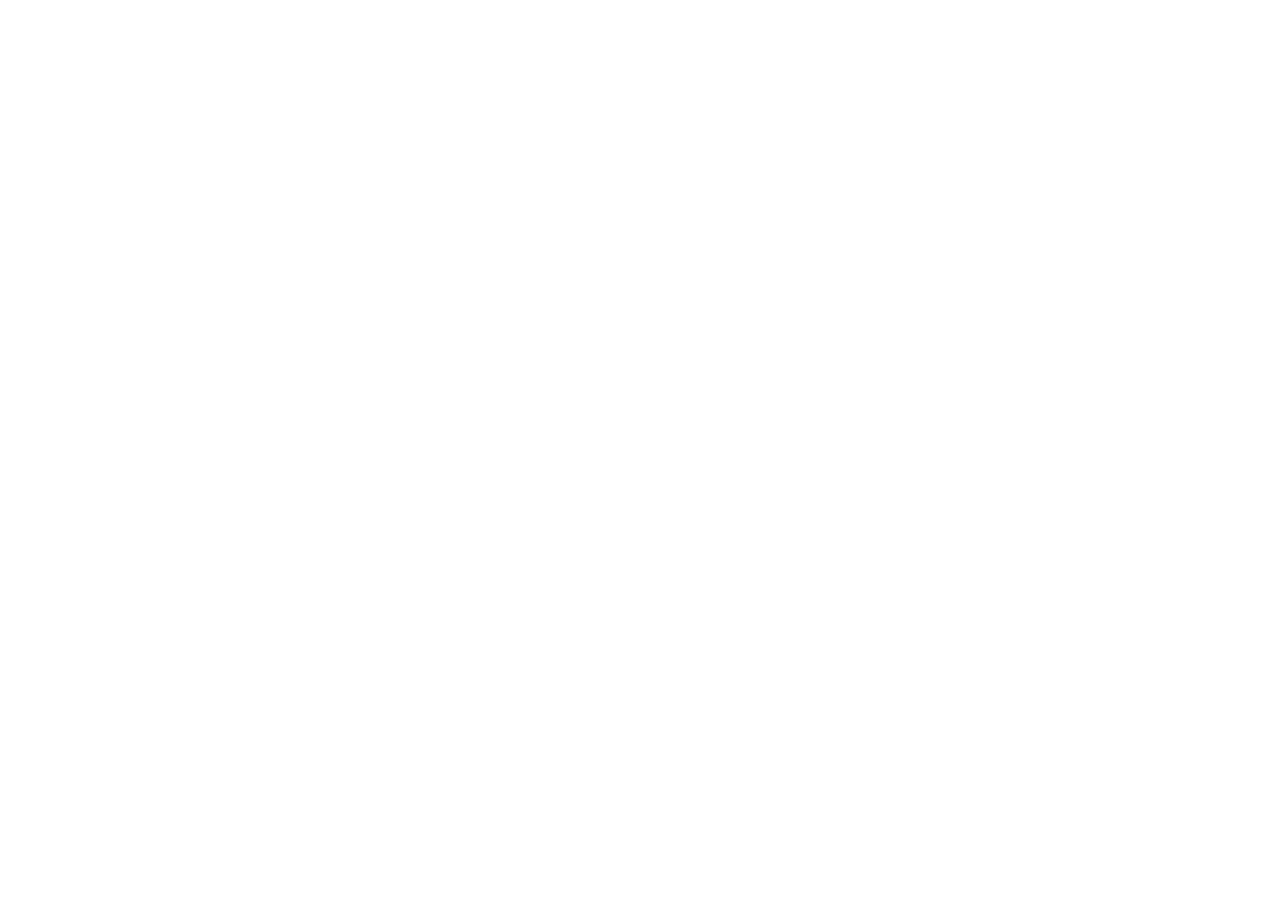
==== index.html @ 3442a1cb "first commit" ====
<!DOCTYPE html>
<html lang="en">
<head>
    <meta charset="UTF-8">
    <title>Control_02_07</title>
    <link rel="stylesheet" href="index.css">
    <script src="index.js" defer></script>
</head>
<body>

</body>
</html>
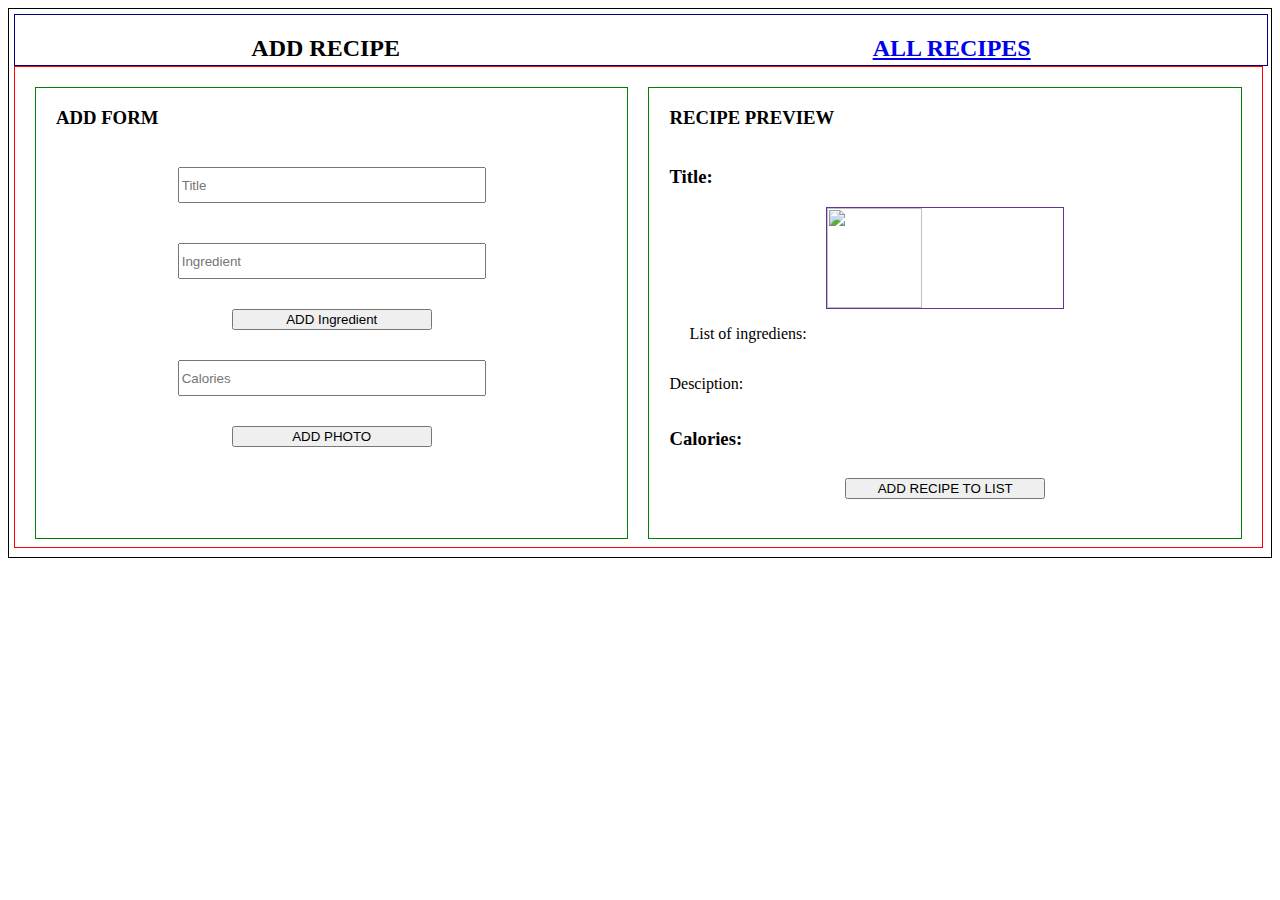
==== commit cffca53c: "html+css first try" ====
--- a/index.html
+++ b/index.html
@@ -8,5 +8,40 @@
 </head>
 <body>
 
+<div class="conteiner d-flex fd-column">
+    <div class="topBar d-flex jc-around">
+        <h2>ADD RECIPE</h2>
+        <a href="allRecepies.html"><h2>ALL RECIPES</h2></a>
+    </div>
+    <div class="lowBar d-flex">
+        <div class="box">
+            <h3 class="mLeft20">ADD FORM</h3>
+            <div class="d-flex fd-column jc-center ai-center">
+                <input type="text" placeholder="Title">
+                <input type="text" placeholder="Ingredient">
+                <button>ADD Ingredient</button>
+                <input type="text" placeholder="Calories">
+                <button>ADD PHOTO</button>
+            </div>
+        </div>
+        <div class="box">
+            <h3 class="mLeft20">RECIPE PREVIEW</h3>
+            <div class="d-flex fd-column">
+                <h3 class="mLeft20">Title:</h3>
+                <div class="d-flex jc-center ai-center">
+                    <img src="">
+                </div>
+                <ul>List of ingrediens: </ul>
+                <p class="mLeft20">Desciption: </p>
+                <h3 class="mLeft20">Calories: </h3>
+                <div class="d-flex ai-center jc-center">
+                    <button>ADD RECIPE TO LIST</button>
+                </div>
+            </div>
+        </div>
+    </div>
+
+</div>
+
 </body>
 </html>--- a/index.css
+++ b/index.css
@@ -0,0 +1,75 @@
+.d-flex {
+    display: flex;
+}
+.fd-column {
+    flex-direction: column;
+}
+.jc-btw {
+    justify-content: space-between;
+}
+.jc-around {
+    justify-content: space-around;
+}
+.ai-center {
+    align-items: center;
+}
+.jc-center {
+    justify-content: center;
+}
+.mLeft20 {
+    margin-left: 20px;
+}
+.p20 {
+    padding: 20px;
+}
+
+.conteiner {
+    height: 550px;
+    border: 1px solid black;
+    padding: 5px;
+    box-sizing: border-box;
+}
+.topBar {
+    height: 50px;
+    width: 100%;
+    border: 1px solid darkblue;
+}
+.lowBar {
+    height: 460px;
+    width: 98%;
+    border: 1px solid red;
+    padding: 10px;
+}
+.box {
+    height: 450px;
+    width: 50%;
+    border: 1px solid green;
+    margin: 10px;
+}
+.filterBar {
+    height: 70px;
+    width: 100%;
+    border: 1px solid mediumslateblue;
+}
+input {
+    width: 300px;
+    height: 30px;
+    margin: 20px;
+}
+button {
+    width: 200px;
+    margin: 10px;
+}
+img {
+    border: 1px solid rebeccapurple;
+    width: 40%;
+    height: 100px;
+}
+.filterInput {
+    height: 30px;
+    width: 100px;
+    margin: 40px;
+}
+.filterBtn {
+    height: 30px;
+}
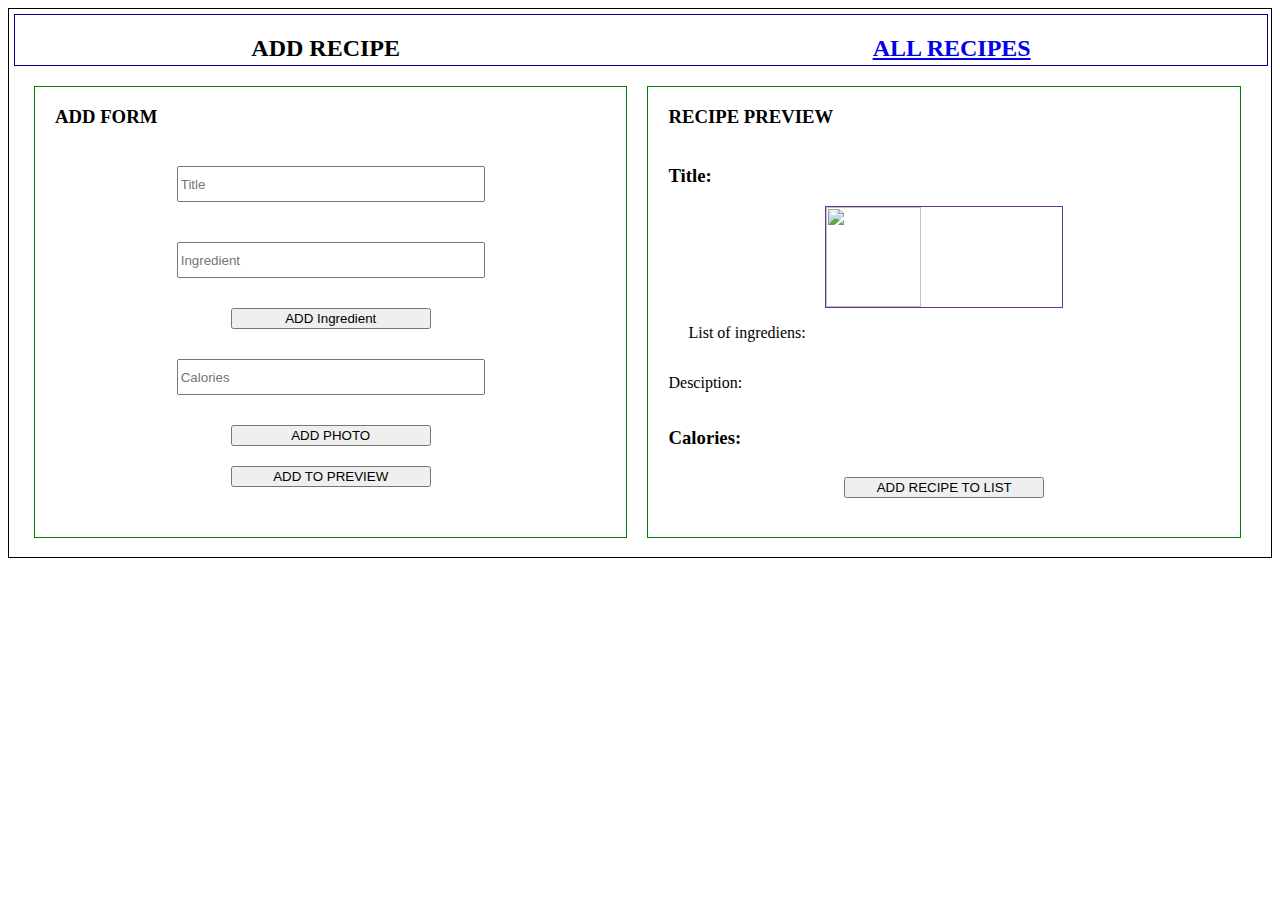
==== commit f6400380: "vertinimui-kol kas tiek" ====
--- a/index.html
+++ b/index.html
@@ -22,6 +22,7 @@
                 <button>ADD Ingredient</button>
                 <input type="text" placeholder="Calories">
                 <button>ADD PHOTO</button>
+                <button>ADD TO PREVIEW</button>
             </div>
         </div>
         <div class="box">
@@ -29,7 +30,7 @@
             <div class="d-flex fd-column">
                 <h3 class="mLeft20">Title:</h3>
                 <div class="d-flex jc-center ai-center">
-                    <img src="">
+                    <img src="" alt="">
                 </div>
                 <ul>List of ingrediens: </ul>
                 <p class="mLeft20">Desciption: </p>
--- a/index.css
+++ b/index.css
@@ -37,7 +37,6 @@
 .lowBar {
     height: 460px;
     width: 98%;
-    border: 1px solid red;
     padding: 10px;
 }
 .box {
@@ -65,11 +64,7 @@
     width: 40%;
     height: 100px;
 }
-.filterInput {
-    height: 30px;
-    width: 100px;
-    margin: 40px;
-}
+
 .filterBtn {
     height: 30px;
 }
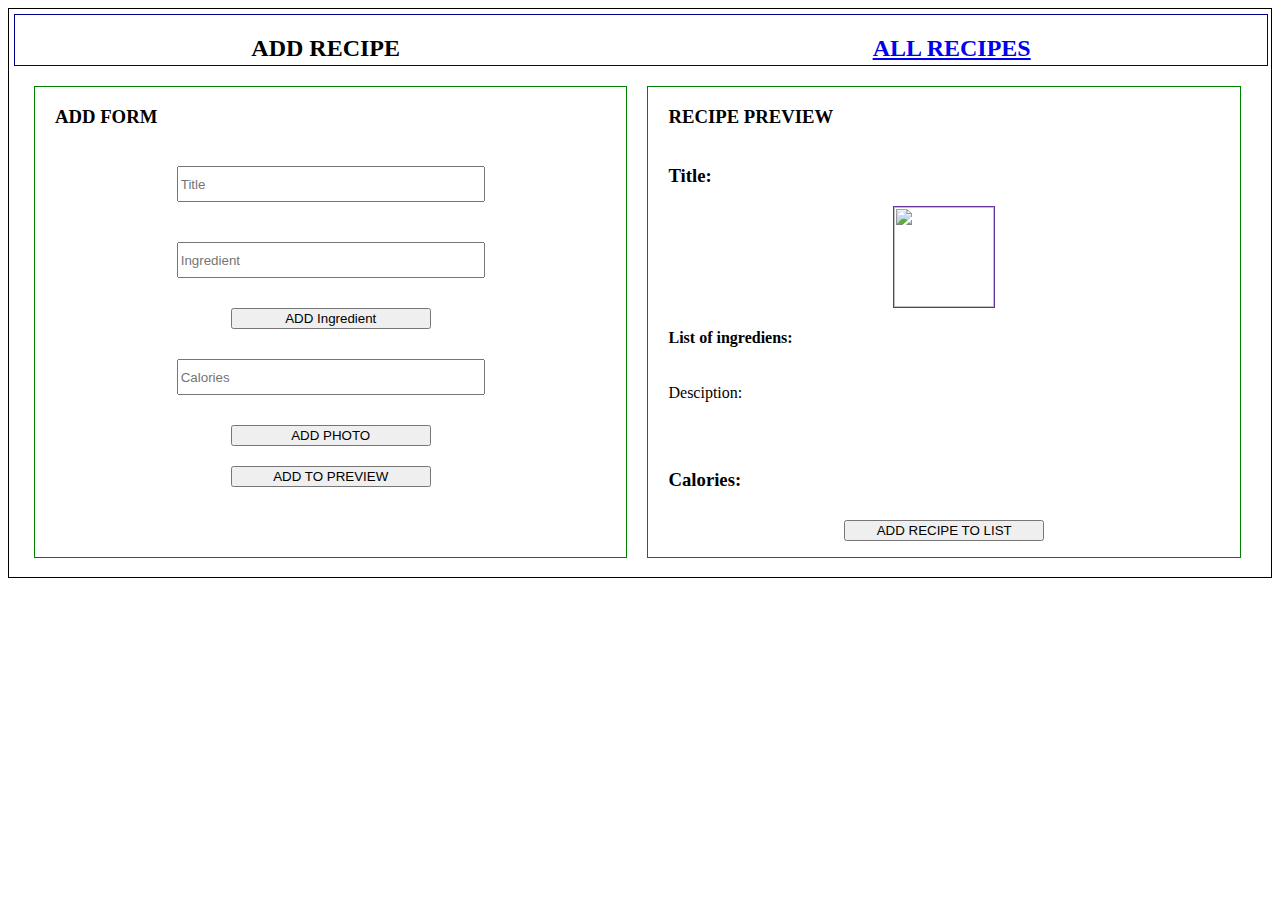
==== commit 34ad7ebb: "final trye" ====
--- a/index.html
+++ b/index.html
@@ -28,13 +28,13 @@
         <div class="box">
             <h3 class="mLeft20">RECIPE PREVIEW</h3>
             <div class="d-flex fd-column">
-                <h3 class="mLeft20">Title:</h3>
+                <h3 id="previewTitle" class="mLeft20">Title:</h3>
                 <div class="d-flex jc-center ai-center">
                     <img src="" alt="">
                 </div>
-                <ul>List of ingrediens: </ul>
-                <p class="mLeft20">Desciption: </p>
-                <h3 class="mLeft20">Calories: </h3>
+                <h4 class="mLeft20">List of ingrediens:</h4>
+                <p class="mLeft20"> Desciption: </p>
+                <h3 id="previewCalories" class="mLeft20">Calories: </h3>
                 <div class="d-flex ai-center jc-center">
                     <button>ADD RECIPE TO LIST</button>
                 </div>
--- a/index.css
+++ b/index.css
@@ -24,7 +24,7 @@
 }
 
 .conteiner {
-    height: 550px;
+    height: 570px;
     border: 1px solid black;
     padding: 5px;
     box-sizing: border-box;
@@ -40,7 +40,7 @@
     padding: 10px;
 }
 .box {
-    height: 450px;
+    height: 470px;
     width: 50%;
     border: 1px solid green;
     margin: 10px;
@@ -61,10 +61,22 @@
 }
 img {
     border: 1px solid rebeccapurple;
-    width: 40%;
+    width: 100px;
     height: 100px;
 }
 
 .filterBtn {
     height: 30px;
 }
+p {
+    width: 300px;
+    height: 50px;
+    overflow: auto;
+}
+
+.box1 {
+    height: 300px;
+    width: 150px;
+    border: 1px solid black;
+    overflow: auto;
+}
